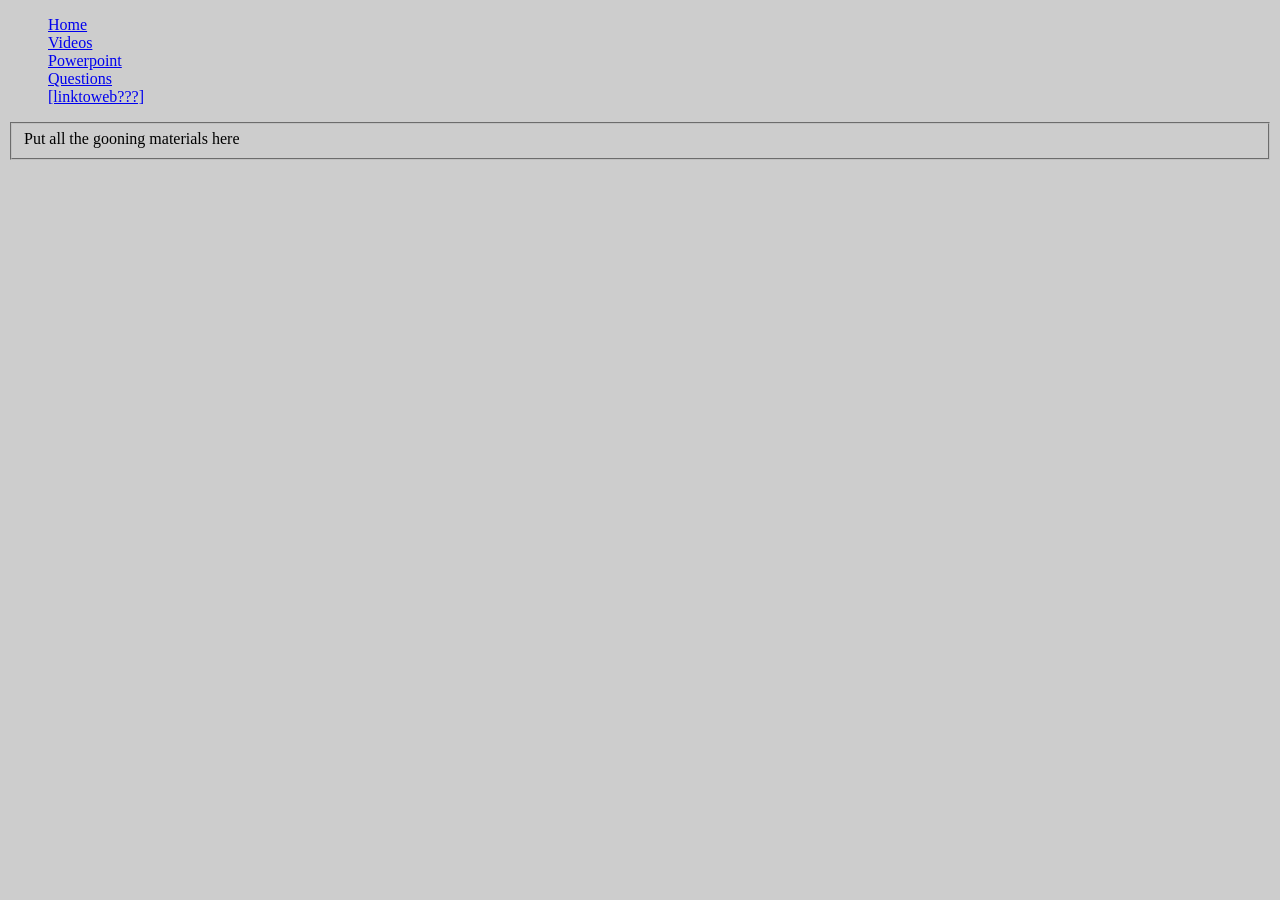
==== redirects/fullpaper.html @ a0d6e013 "Add files via upload" ====
<!DOCTYPE html>
<html lang="en">
<header>
<meta charset="utf-8">
<title>Goon</title>
<link href="../css/styles.css" rel="stylesheet">
</header>
<body>
<ul>
    <li><a href="../index.html">Home</a></li>
    <li><a href="video.html">Videos</a></li>
    <li><a href="pptslides.html">Powerpoint</a></li>
    <li><a href="questions.html">Questions</a></li>
    <li><a href="linktoweb.html">[linktoweb???]</a></li>
</ul>
<Fieldset>
    Put all the gooning materials here
</Fieldset>
</body>
</html>
---- css/styles.css ----
body {
    background-color: rgb(205, 205, 205);
}

ul, ol {
    list-style: none;
}

.bottom_navbar {
    overflow: hidden;
    border: 1px solid black;
    padding: 5px;
}

.bottom_navbar a {
    float: left;
    text-decoration: none;
    text-align: center;
    padding: 3px 3px;
    margin-right: 5px;
}

.bottom_navbar a:hover{
    background-color: grey;
    color: white;
}

.bottom_navbar a.active {
    background-color: red;
}
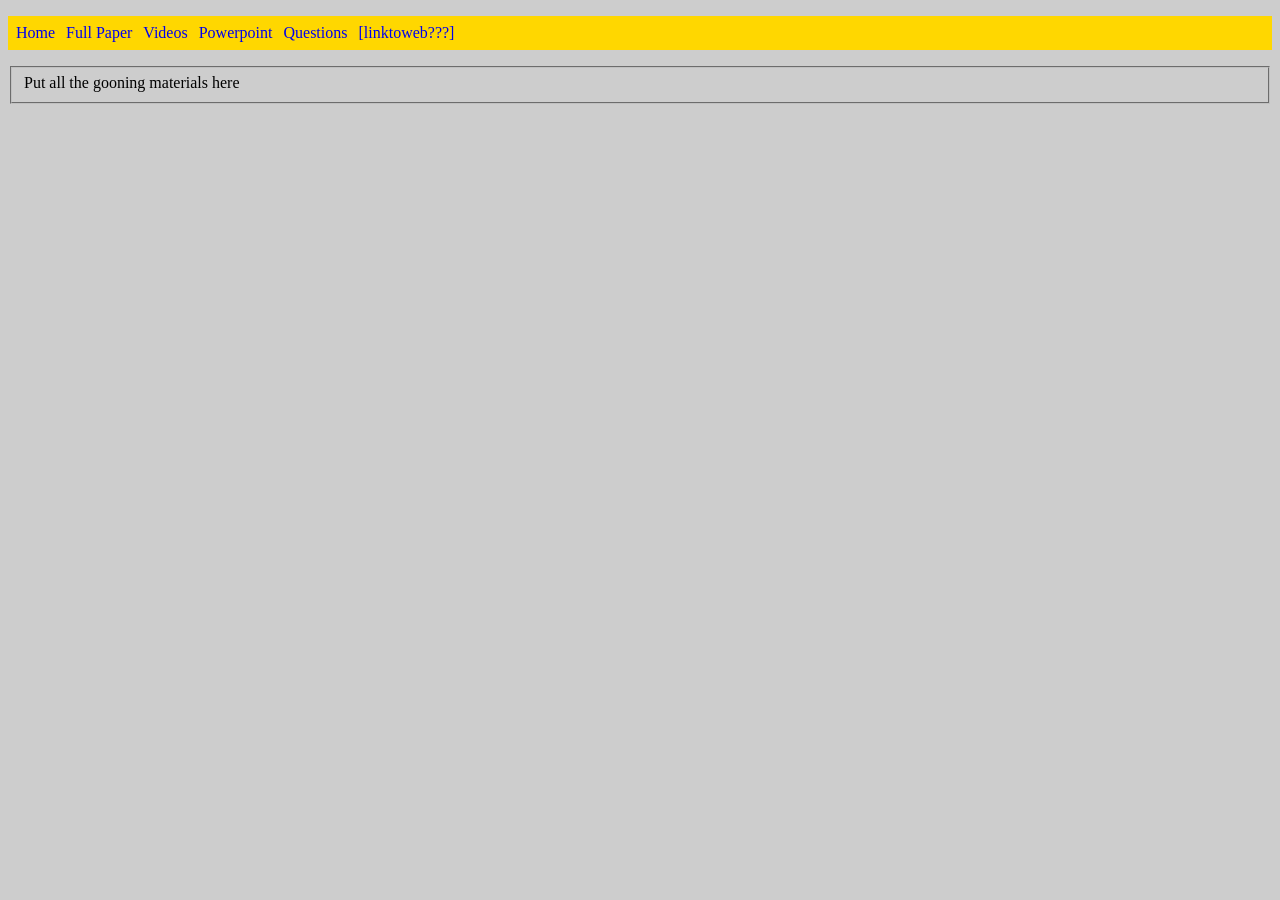
==== commit 5ee35d21: "Add files via upload" ====
--- a/redirects/fullpaper.html
+++ b/redirects/fullpaper.html
@@ -6,8 +6,9 @@
 <link href="../css/styles.css" rel="stylesheet">
 </header>
 <body>
-<ul>
+<ul class="top_navbar">
     <li><a href="../index.html">Home</a></li>
+    <li><a href="fullpaper.html">Full Paper</a></li>
     <li><a href="video.html">Videos</a></li>
     <li><a href="pptslides.html">Powerpoint</a></li>
     <li><a href="questions.html">Questions</a></li>
--- a/css/styles.css
+++ b/css/styles.css
@@ -20,11 +20,35 @@
     margin-right: 5px;
 }
 
-.bottom_navbar a:hover{
+.bottom_navbar a:hover {
     background-color: grey;
     color: white;
 }
 
-.bottom_navbar a.active {
+.bottom_navbar a:active {
+    color: rgb(255, 0, 157);
+}
+
+.top_navbar {
+    overflow: hidden;
+    background-color: gold;
+    padding: 5px;
+}
+
+.top_navbar a {
+    float: left;
+    text-decoration: none;
+    text-align: center;
+    padding: 3px 3px;
+    margin-right: 5px;
+}
+
+.top_navbar a:hover {
+    background-color: grey;
+    color: white;
+}
+
+
+.top_navbar a.active {
     background-color: red;
 }
